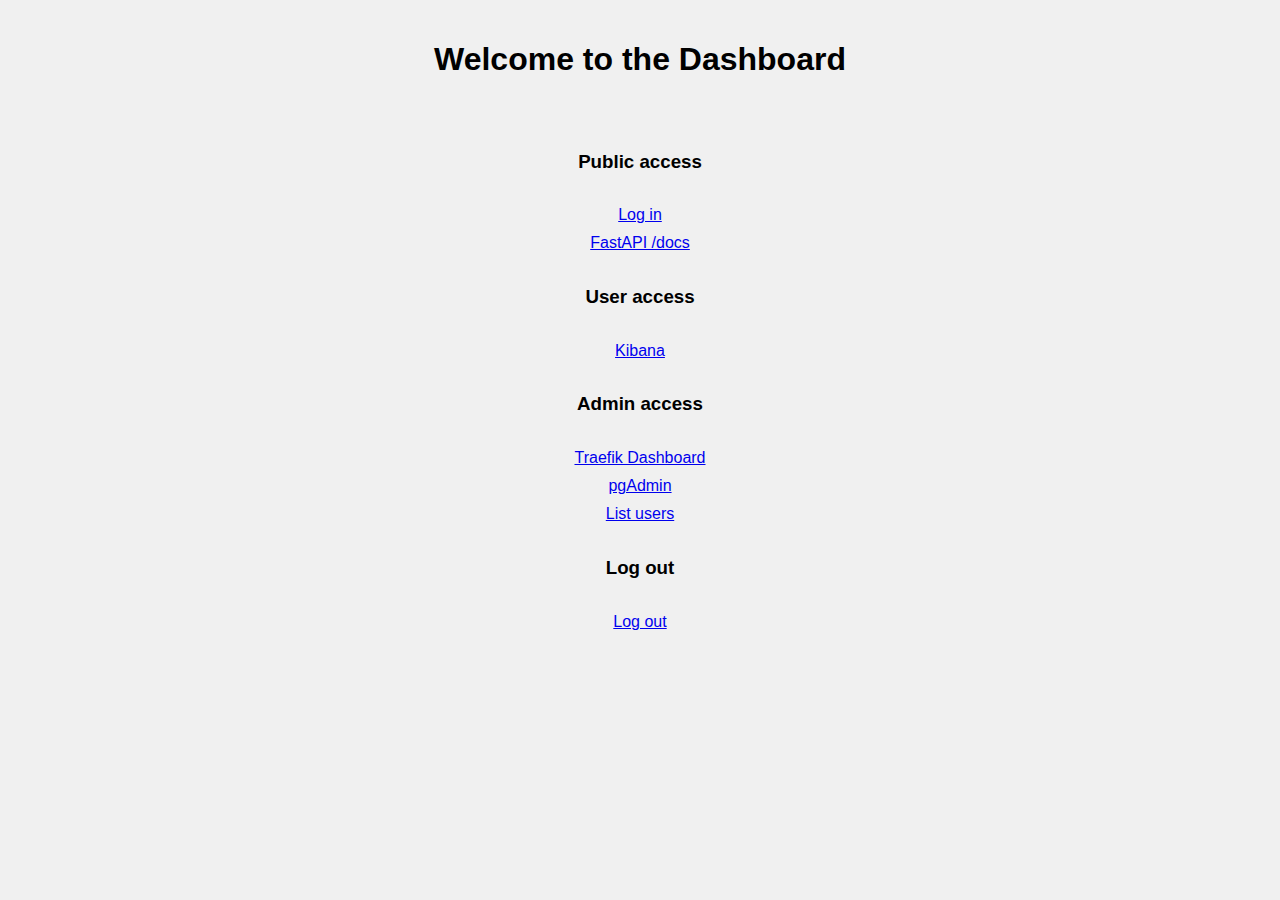
==== loginPage/html/index.html @ 1bb3231b "Fix logout" ====
<!DOCTYPE html>
<html lang="en">
<head>
    <meta charset="UTF-8">
    <title>Dashboard</title>
    <link rel="stylesheet" href="style.css">
</head>
<body>
    <h1>Welcome to the Dashboard</h1>
    <p class="intro"></p>
    <h3>Public access</h3>
    <ul>
        <li><a href="/login.html">Log in</a></li>
        <li><a href="/docs">FastAPI /docs</a></li>
    </ul>
    <h3>User access</h3>
    <ul>
        <li><a href="/api/kibana">Kibana</a></li>
    </ul>
    <h3>Admin access</h3>
    <ul>
        <li><a href="/admin/dashboard/">Traefik Dashboard</a></li>
        <li><a href="/api/admin">pgAdmin</a></li>
        <li><a href="/users">List users</a></li>
    </ul>
    <h3>Log out</h3>
    <ul>
        <li><a href="/logout">Log out</a></li>
    </ul>
    <script>
        // Script de déconnexion
        async function logout() {
            const response = await fetch('/logout', {
                method: 'POST',
                headers: {
                    'Content-Type': 'application/json'
                }
            });
            const data = await response.json();
            alert(data.message);
        }
    </script>
</body>
</html>
---- loginPage/html/style.css ----
/* Correction du style de base pour le corps de la page */
body {
    font-family: Arial, sans-serif;
    margin: 0;
    padding: 20px;
    background-color: #f0f0f0;
    display: flex;
    flex-direction: column; /* Assure que les éléments s'affichent verticalement */
    align-items: center; /* Centre les éléments horizontalement */
}

/* Styles généraux pour le formulaire */
form {
    display: flex;
    flex-direction: column;
    align-items: center;
    padding: 20px;
    background: #fff;
    border-radius: 8px;
    box-shadow: 0 0 10px rgba(0, 0, 0, 0.1);
    width: 100%;
    max-width: 400px; /* Ajustez selon la largeur souhaitée */
    margin: auto; /* Centre le formulaire dans son conteneur */
}

/* Styles pour les inputs du formulaire */
input[type="email"], input[type="password"] {
    width: 65%; /* Prend toute la largeur disponible */
    margin: 5px; /* Espacement entre les champs */
    padding: 5px; /* Espace interne pour le texte */
    border: 1px solid #ccc;
    border-radius: 4px;
    box-sizing: border-box; /* Inclut padding et border dans la largeur totale */
}

/* Styles spécifiques pour le bouton de soumission */
button {
    width: auto; /* S'ajuste au contenu ou spécifiez une largeur */
    padding: 10px 20px; /* Plus grand padding pour un bouton plus grand */
    font-size: 16px; /* Taille de texte plus grande */
    background-color: #199dc9; /* Bleu clair */
    color: white;
    border: none;
    border-radius: 4px;
    cursor: pointer;
    transition: background-color 0.3s ease; /* Animation douce au survol */
}

button:hover {
    background-color: #5da4c0; /* Bleu clair plus soutenu au survol */
}

/* Centre le bouton dans le formulaire */
button {
    align-self: center; /* Centre le bouton par rapport au formulaire */
}

/* Styles pour les sections et ul pour améliorer l'affichage */
section, ul {
    width: 100%; /* Assure que ces éléments prennent toute la largeur */
    max-width: 600px; /* Limite la largeur pour les écrans larges */
    margin: 10px 0; /* Espacement autour des sections pour la lisibilité */
}

/* Liste et liens */
ul {
    list-style-type: none; /* Enlève les puces de liste */
    padding: 0; /* Enlève le padding par défaut */
    width: 100%; /* S'assure que la liste prend toute la largeur */
    display: flex; /* Utilise Flexbox */
    flex-direction: column; /* Organise les éléments de liste verticalement */
    align-items: center; /* Centre les éléments de liste horizontalement */
}

li {
    margin: 5px 0; /* Espacement entre les éléments de liste */
}

a {
    text-align: center;
    padding: 10px; /* Ajoute un peu de padding autour des liens pour faciliter le clic */
}
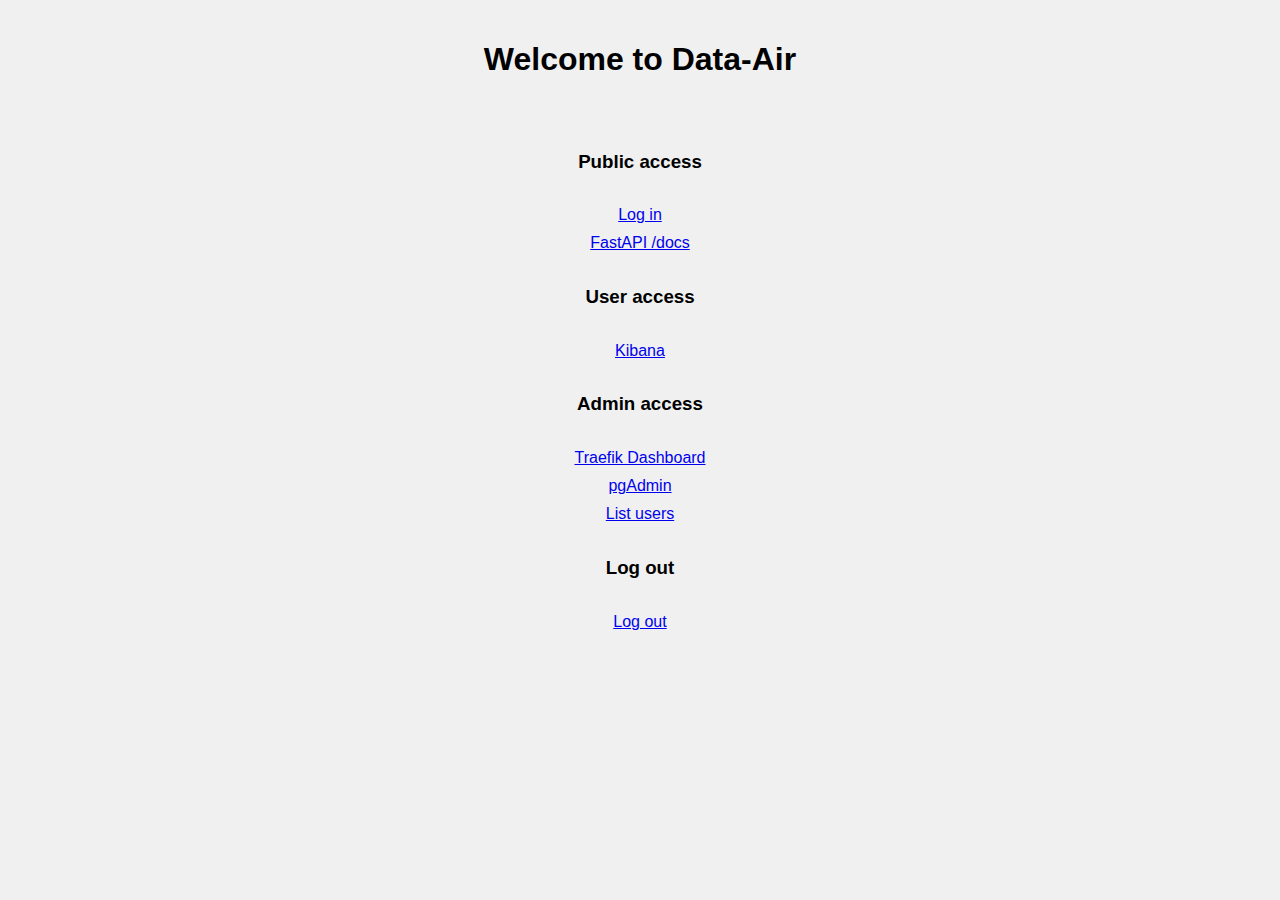
==== commit 0bb89b44: "Fix landing" ====
--- a/loginPage/html/index.html
+++ b/loginPage/html/index.html
@@ -6,7 +6,7 @@
     <link rel="stylesheet" href="style.css">
 </head>
 <body>
-    <h1>Welcome to the Dashboard</h1>
+    <h1>Welcome to Data-Air</h1>
     <p class="intro"></p>
     <h3>Public access</h3>
     <ul>
@@ -15,17 +15,17 @@
     </ul>
     <h3>User access</h3>
     <ul>
-        <li><a href="/api/kibana">Kibana</a></li>
+        <li><a href="/kibana">Kibana</a></li>
     </ul>
     <h3>Admin access</h3>
     <ul>
-        <li><a href="/admin/dashboard/">Traefik Dashboard</a></li>
-        <li><a href="/api/admin">pgAdmin</a></li>
+        <li><a href="/dashboard/">Traefik Dashboard</a></li>
+        <li><a href="/admin/pgadmin">pgAdmin</a></li>
         <li><a href="/users">List users</a></li>
     </ul>
     <h3>Log out</h3>
     <ul>
-        <li><a href="/logout">Log out</a></li>
+        <li><a href="#" onclick="logout(); return false;">Log out</a></li>
     </ul>
     <script>
         // Script de déconnexion
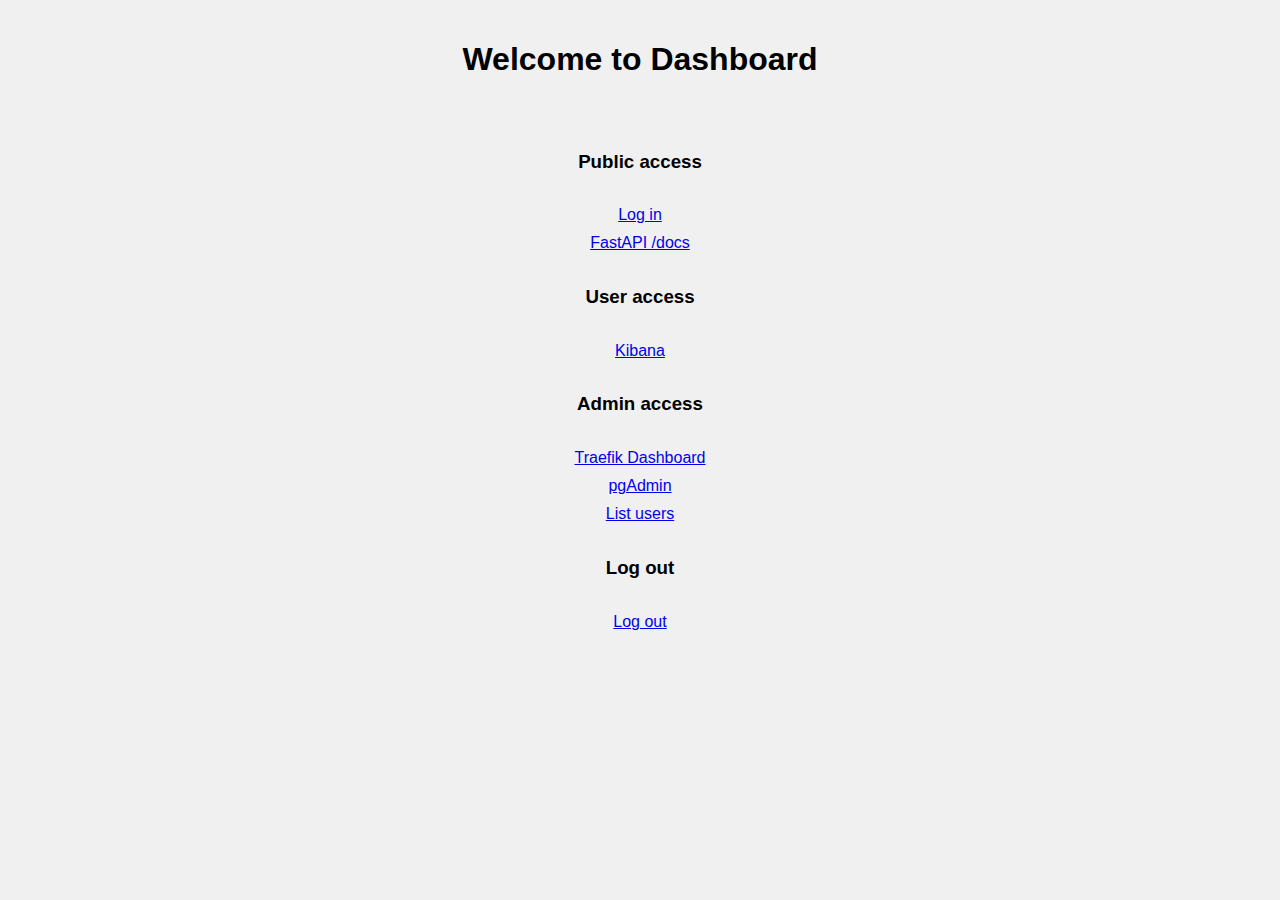
==== commit 67feccfe: "Fix LandingPage" ====
--- a/loginPage/html/index.html
+++ b/loginPage/html/index.html
@@ -6,7 +6,7 @@
     <link rel="stylesheet" href="style.css">
 </head>
 <body>
-    <h1>Welcome to Data-Air</h1>
+    <h1>Welcome to Dashboard</h1>
     <p class="intro"></p>
     <h3>Public access</h3>
     <ul>
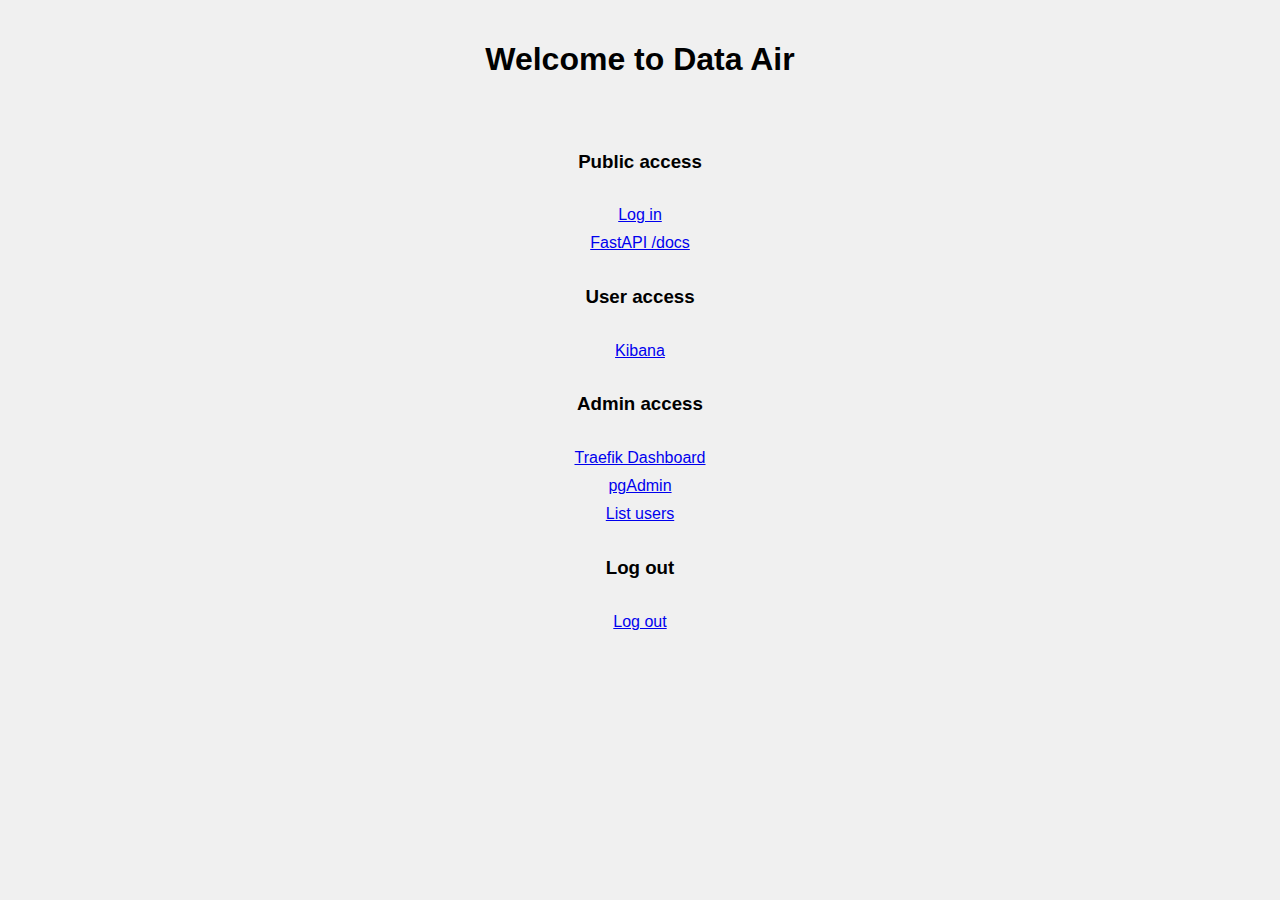
==== commit a4c41077: "FIX LANDINGPAGE" ====
--- a/loginPage/html/index.html
+++ b/loginPage/html/index.html
@@ -6,7 +6,7 @@
     <link rel="stylesheet" href="style.css">
 </head>
 <body>
-    <h1>Welcome to Dashboard</h1>
+    <h1>Welcome to Data Air</h1>
     <p class="intro"></p>
     <h3>Public access</h3>
     <ul>
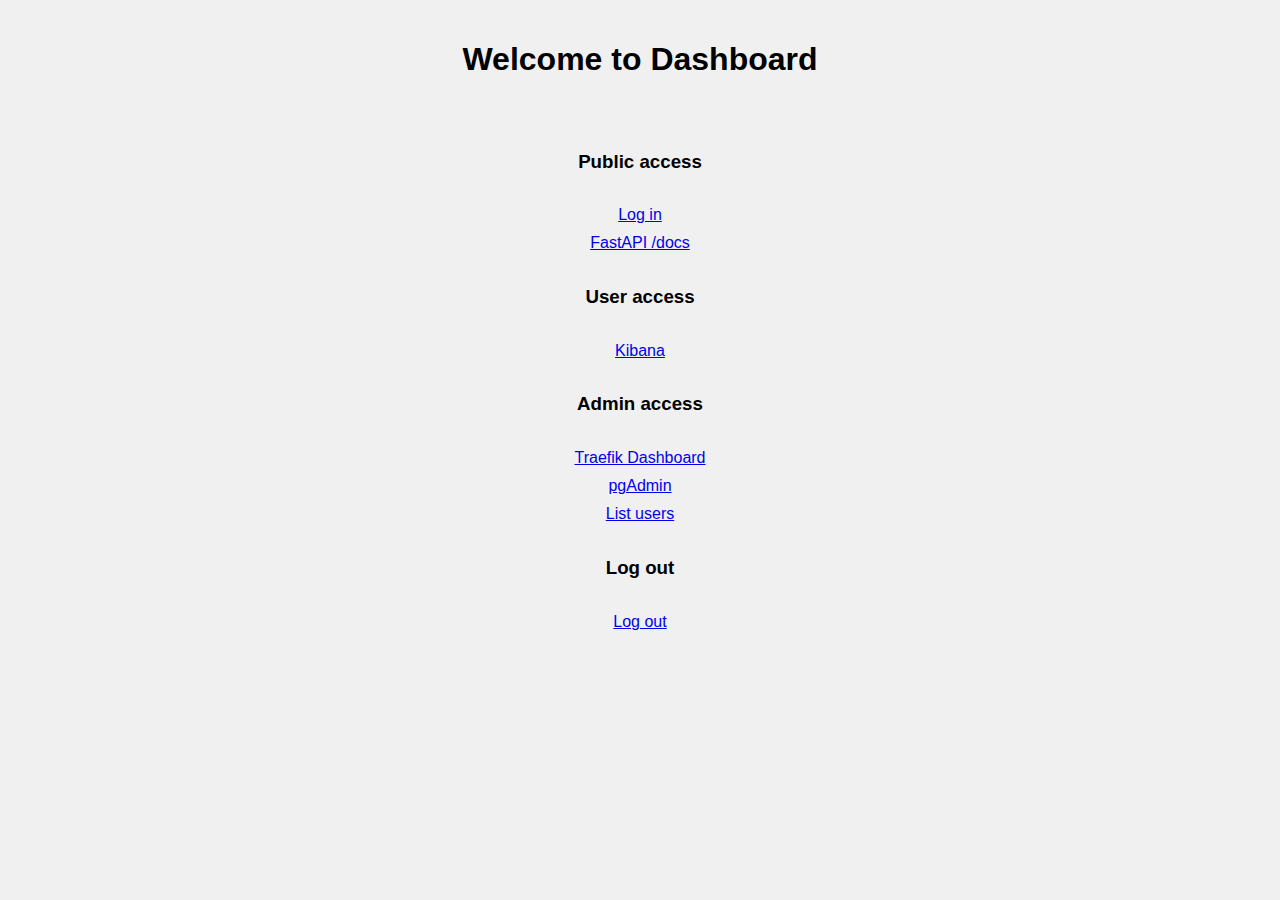
==== commit 58e61501: "rest LandingPage" ====
--- a/loginPage/html/index.html
+++ b/loginPage/html/index.html
@@ -6,7 +6,7 @@
     <link rel="stylesheet" href="style.css">
 </head>
 <body>
-    <h1>Welcome to Data Air</h1>
+    <h1>Welcome to Dashboard</h1>
     <p class="intro"></p>
     <h3>Public access</h3>
     <ul>
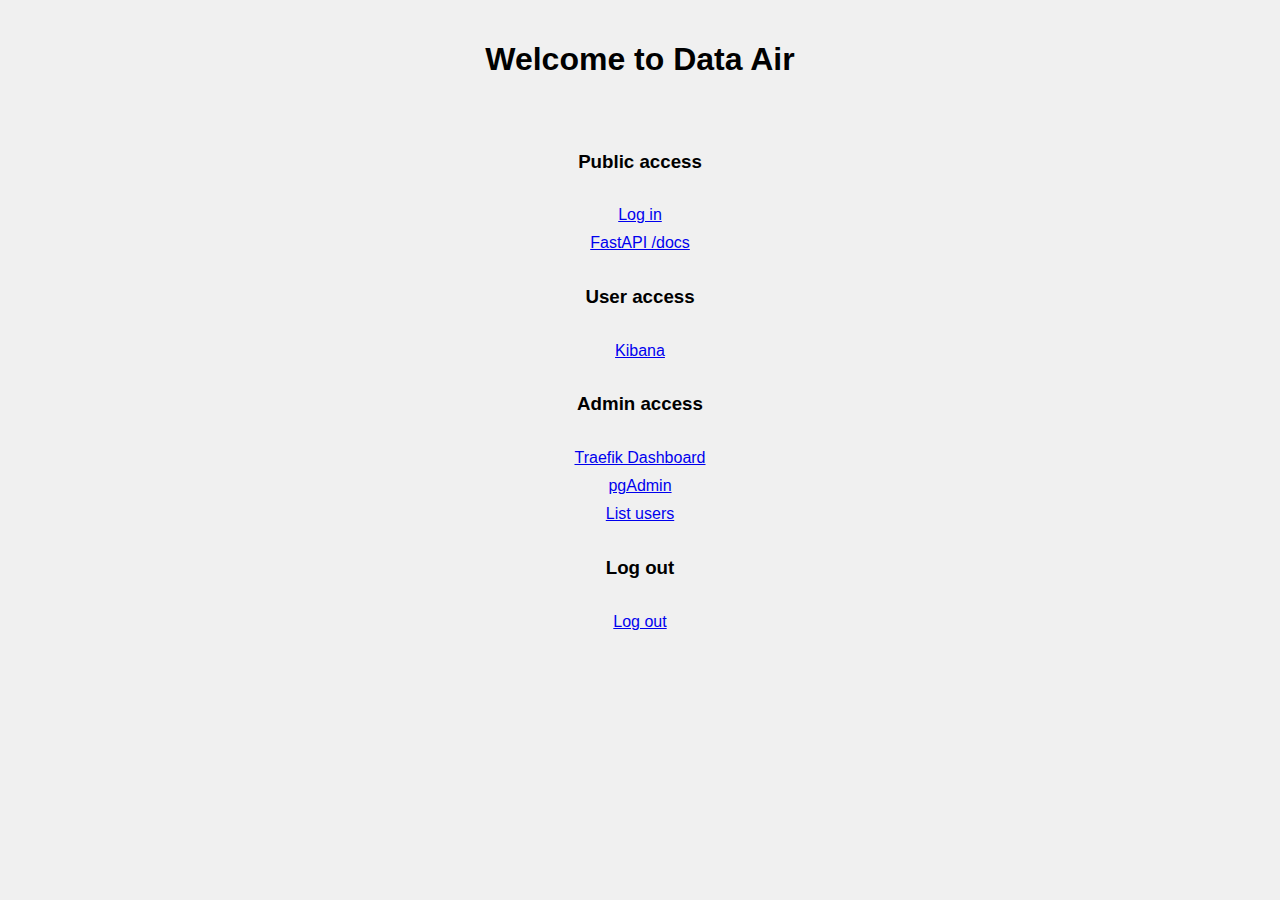
==== commit a1ddb3e4: "TEST DEMO" ====
--- a/loginPage/html/index.html
+++ b/loginPage/html/index.html
@@ -6,7 +6,7 @@
     <link rel="stylesheet" href="style.css">
 </head>
 <body>
-    <h1>Welcome to Dashboard</h1>
+    <h1>Welcome to Data Air</h1>
     <p class="intro"></p>
     <h3>Public access</h3>
     <ul>
